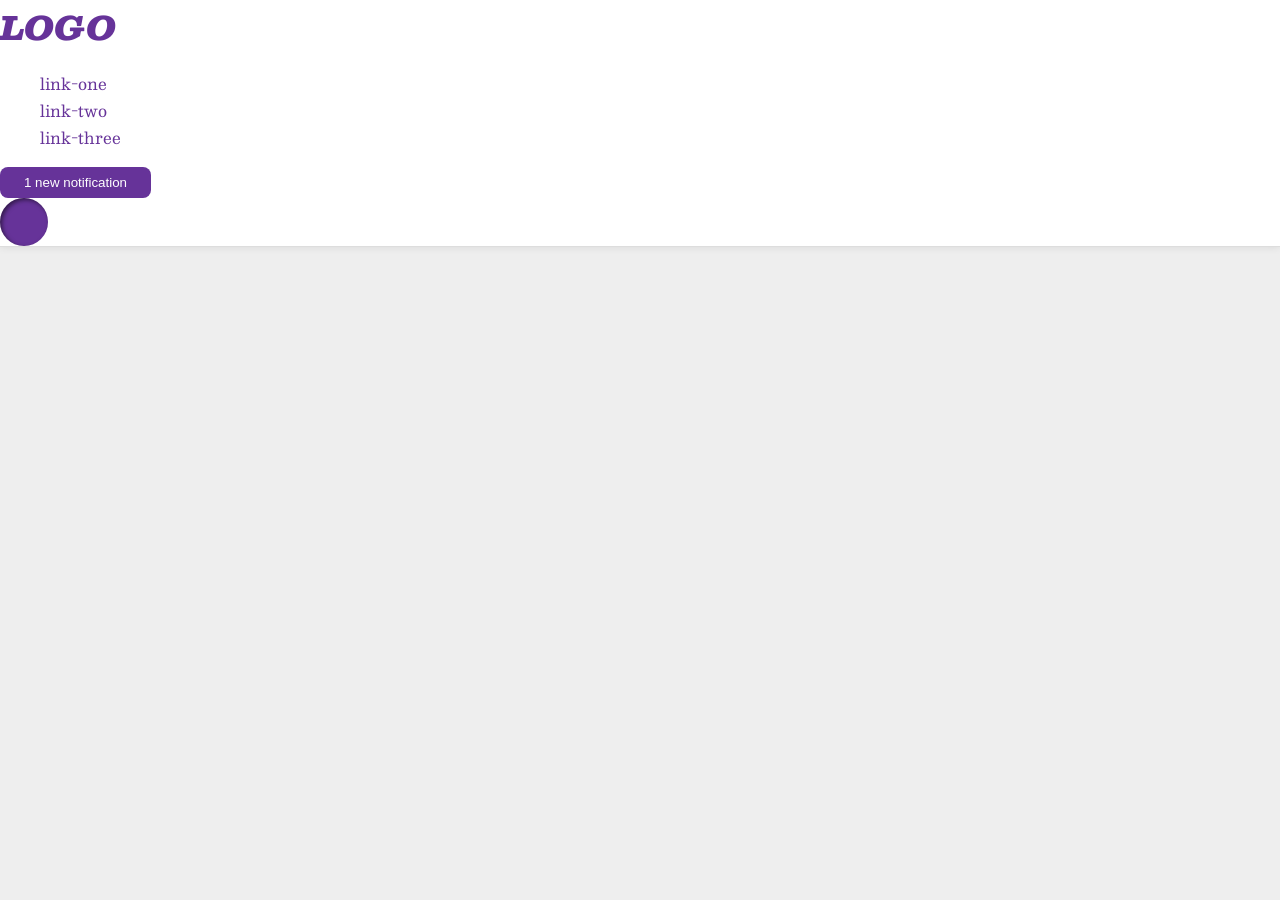
==== flex/03-flex-header-2/index.html @ 1a12634f "Format the HTML and CSS files" ====
<!DOCTYPE html>
<html lang="en">
<head>
    <meta charset="UTF-8">
    <meta http-equiv="X-UA-Compatible" content="IE=edge">
    <meta name="viewport" content="width=device-width, initial-scale=1.0">
    <title>Flex Header 2</title>
    <link rel="stylesheet" href="style.css">
</head>
<body>
<div class="header">
    <div class="logo">
        LOGO
    </div>
    <ul class="links">
        <li><a href="https://google.com">link-one</a></li>
        <li><a href="https://google.com">link-two</a></li>
        <li><a href="https://google.com">link-three</a></li>
    </ul>
    <button class="notifications">
        1 new notification
    </button>
    <div class="profile-image"></div>
</div>
</body>
</html>
---- flex/03-flex-header-2/style.css ----
/* this is some magical font-importing.  
you'll learn about it later. */
@import url('https://fonts.googleapis.com/css2?family=Besley:ital,wght@0,400;1,900&display=swap');

body {
    margin: 0;
    background: #eee;
    font-family: Besley, serif;
}

.header {
    background: white;
    border-bottom: 1px solid #ddd;
    box-shadow: 0 0 8px rgba(0, 0, 0, .1);
}

.profile-image {
    background: rebeccapurple;
    box-shadow: inset 2px 2px 4px rgba(0, 0, 0, .5);
    border-radius: 50%;
    width: 48px;
    height: 48px;
}

.logo {
    color: rebeccapurple;
    font-size: 32px;
    font-weight: 900;
    font-style: italic;
}

button {
    border: none;
    border-radius: 8px;
    background: rebeccapurple;
    color: white;
    padding: 8px 24px;
}

a {
    /* this removes the line under our links */
    text-decoration: none;
    color: rebeccapurple;
}

ul {
    list-style-type: none;
}
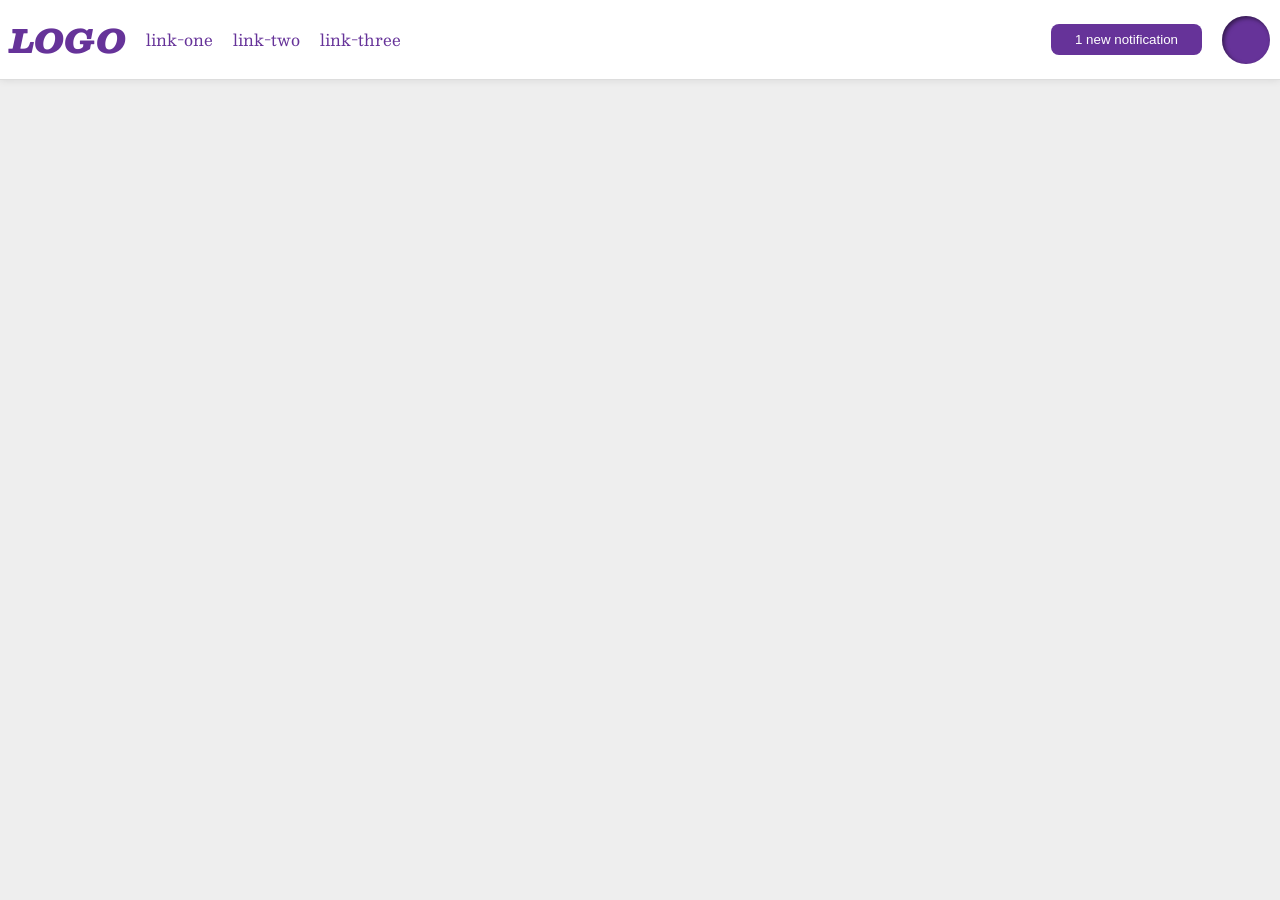
==== commit 4fc578a8: "Solution to the 03-flex-header-2 exercise" ====
--- a/flex/03-flex-header-2/index.html
+++ b/flex/03-flex-header-2/index.html
@@ -9,18 +9,22 @@
 </head>
 <body>
 <div class="header">
-    <div class="logo">
-        LOGO
+    <div class="left-split">
+        <div class="logo">
+            LOGO
+        </div>
+        <ul class="links">
+            <li><a href="https://google.com">link-one</a></li>
+            <li><a href="https://google.com">link-two</a></li>
+            <li><a href="https://google.com">link-three</a></li>
+        </ul>
     </div>
-    <ul class="links">
-        <li><a href="https://google.com">link-one</a></li>
-        <li><a href="https://google.com">link-two</a></li>
-        <li><a href="https://google.com">link-three</a></li>
-    </ul>
-    <button class="notifications">
-        1 new notification
-    </button>
-    <div class="profile-image"></div>
+    <div class="right-split">
+        <button class="notifications">
+            1 new notification
+        </button>
+        <div class="profile-image"></div>
+    </div>
 </div>
 </body>
 </html>
--- a/flex/03-flex-header-2/style.css
+++ b/flex/03-flex-header-2/style.css
@@ -12,6 +12,9 @@
     background: white;
     border-bottom: 1px solid #ddd;
     box-shadow: 0 0 8px rgba(0, 0, 0, .1);
+    display: flex;
+    justify-content: space-between;
+    padding: 10px;
 }
 
 .profile-image {
@@ -45,4 +48,22 @@
 
 ul {
     list-style-type: none;
+    display: flex;
+    padding-left: 0;
 }
+
+.left-split {
+    display: flex;
+    align-items: center;
+}
+
+.right-split {
+    display: flex;
+    align-items: center;
+}
+
+ul,
+.left-split,
+.right-split {
+    gap: 20px;
+}
